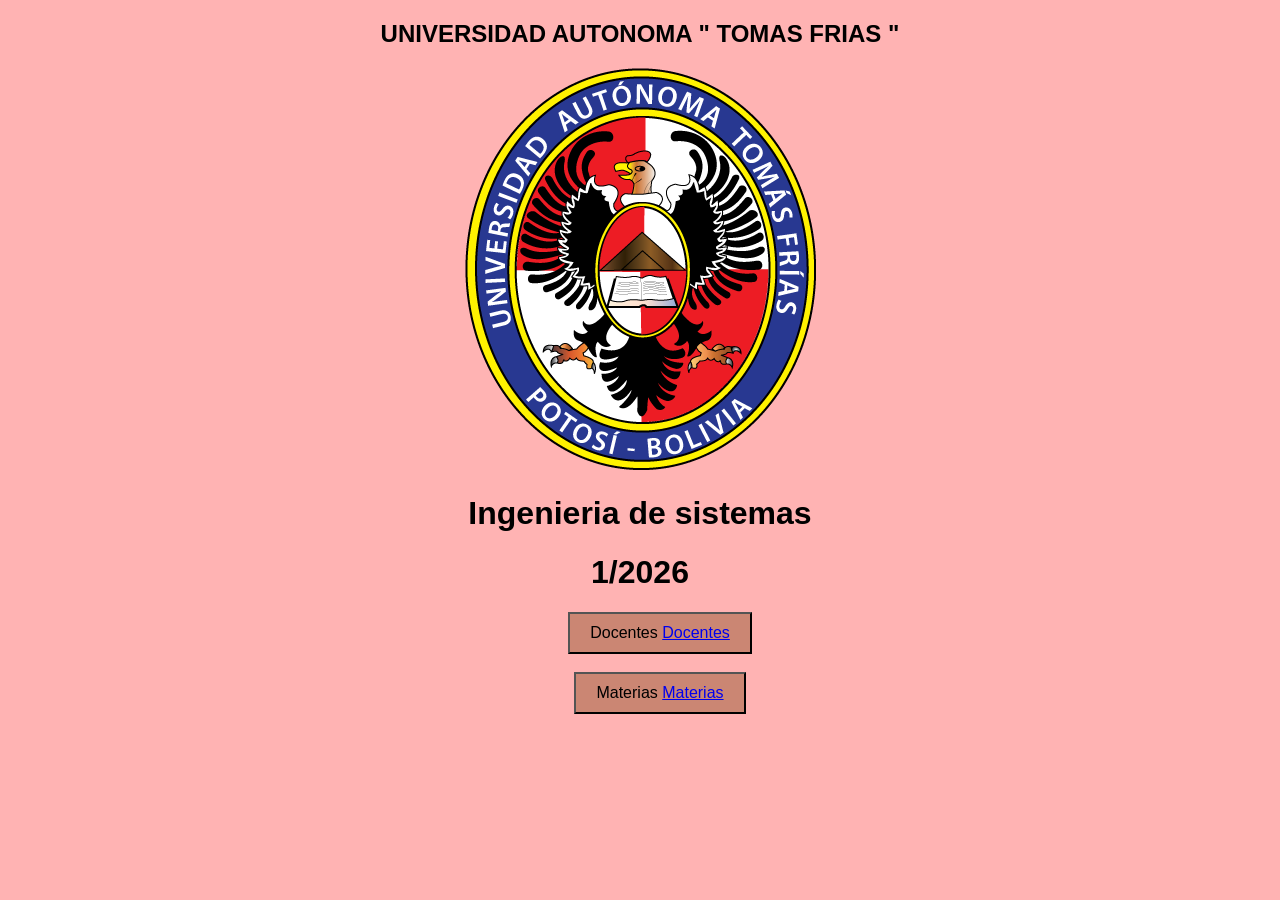
==== index.html @ 9bbdc6ba "Tarea" ====
<!DOCTYPE html>
<html lang="en">
<head>
    <meta charset="UTF-8">
    <meta name="viewport" content="width=device-width, initial-scale=1.0">
    <title>Ingenieria de sistemas</title>
    <link rel="stylesheet" href="style.css">
</head>
<center>
<body style="background-color: rgb(255, 179, 179);">
    <nav>
        <h1>UNIVERSIDAD AUTONOMA " TOMAS FRIAS "</h1>
        <img src="./logo_uatf.png">
    </nav>

    <h1>Ingenieria de sistemas</h1>
    <h1>1/2026</h1>
    <ul>
        <button style="padding:10px 20px; font-size:16px;
        background-color: rgb(203, 134, 115);">
            Docentes
            <a href="./Docentes.html">Docentes</a>
        </button>
        <br>
        <br>
        <button style="padding:10px 20px; font-size:16px;
        background-color: rgb(203, 134, 115);">
            Materias
            <a href="./Materias.html"> Materias</a>
        </button>
    </ul>
</body>
</center>
</html>
---- style.css ----
h1{
    font-family: Impact, Haettenschweiler, 'Arial Narrow Bold', sans-serif;
}
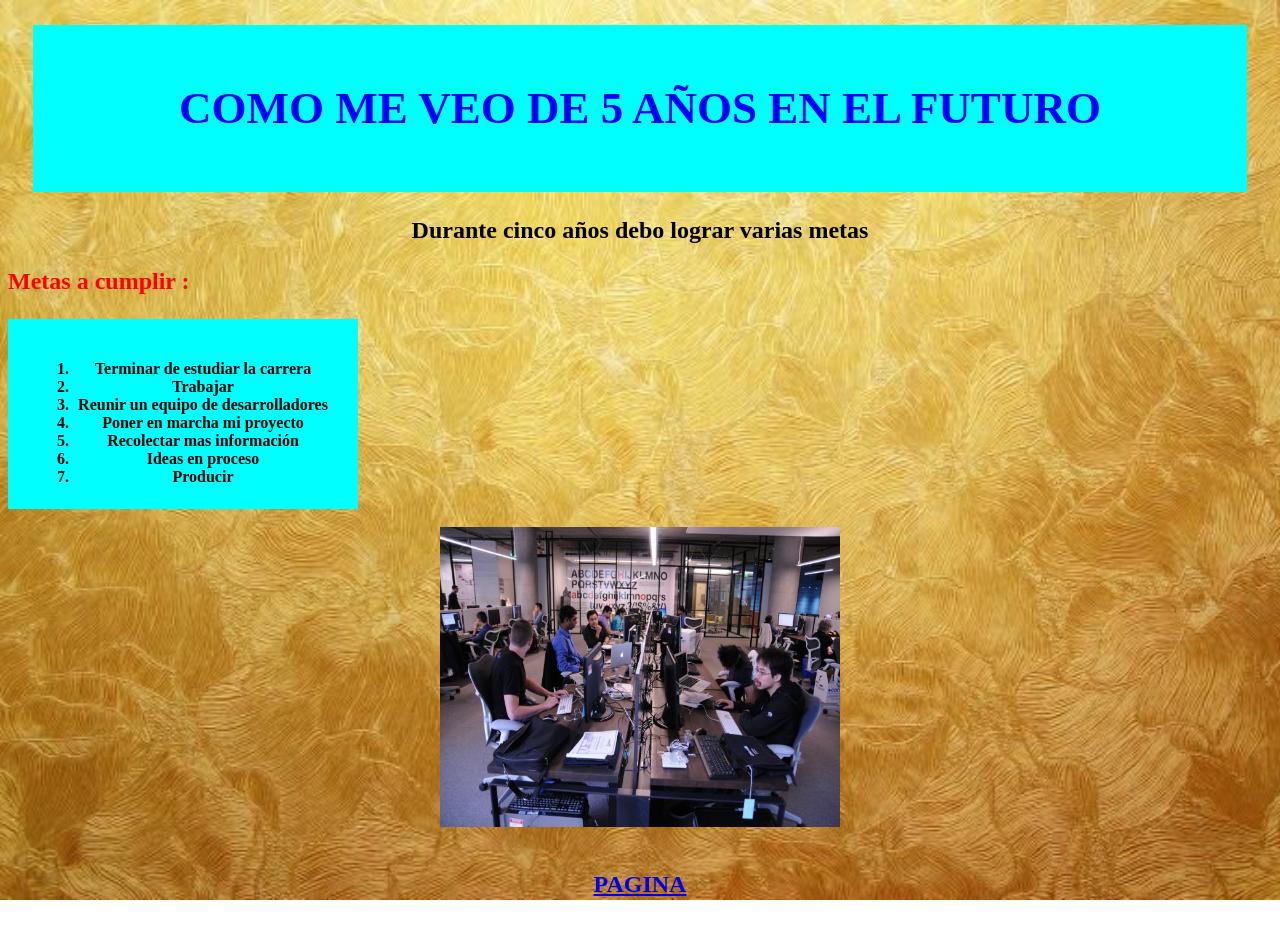
==== commit c3706aa4: "Tarea css" ====
--- a/index.html
+++ b/index.html
@@ -3,32 +3,46 @@
 <head>
     <meta charset="UTF-8">
     <meta name="viewport" content="width=device-width, initial-scale=1.0">
-    <title>Ingenieria de sistemas</title>
+    <title>Vision</title>
     <link rel="stylesheet" href="style.css">
 </head>
-<center>
-<body style="background-color: rgb(255, 179, 179);">
+<body>
+    <center>
+
     <nav>
-        <h1>UNIVERSIDAD AUTONOMA " TOMAS FRIAS "</h1>
-        <img src="./logo_uatf.png">
+        <h1>COMO ME VEO DE 5 AÑOS EN EL FUTURO </h1>
     </nav>
+    
+    <b>
+        <h2> Durante cinco años debo lograr varias metas </h2>
+    </b>
+    
+    </center>
+    <h3> Metas a cumplir :  </h3>
+    
+    <div class = "Cuadro">
+        <center>
+        <ol><b>
+            <li> Terminar de estudiar la carrera </li>
+            <li> Trabajar </li>
+            <li> Reunir un equipo de desarrolladores </li>
+            <li> Poner en marcha mi proyecto </li>
+            <li> Recolectar mas información </li>
+            <li> Ideas en proceso </li>
+            <li> Producir  </li>
+            </b>
+        </ol>
+        </center>
+    </div> <br>
+    
+    <center>
+    <img src="./650_1200.jpg"><br>
 
-    <h1>Ingenieria de sistemas</h1>
-    <h1>1/2026</h1>
-    <ul>
-        <button style="padding:10px 20px; font-size:16px;
-        background-color: rgb(203, 134, 115);">
-            Docentes
-            <a href="./Docentes.html">Docentes</a>
-        </button>
-        <br>
-        <br>
-        <button style="padding:10px 20px; font-size:16px;
-        background-color: rgb(203, 134, 115);">
-            Materias
-            <a href="./Materias.html"> Materias</a>
-        </button>
-    </ul>
+
+    <h2 class="button"> 
+        <a href="https://aws.amazon.com/es/ai/?trk=3c6b12a0-10d3-4e27-ba72-3ca748cb243b&sc_channel=ps&s_kwcid=AL!4422!10!71262381884884!!!!71262945099323!!487506390!1140195410385299&ef_id=b134df7c4a7c154c2235b6a45982e905:G:s&msclkid=b134df7c4a7c154c2235b6a45982e905" target="_blank"> PAGINA </a> 
+    </h2>
+
+    </center>
 </body>
-</center>
 </html>
--- a/style.css
+++ b/style.css
@@ -1,3 +1,38 @@
+body{
+    background-image: url(8fcee31d1830ddab7b2e5a7edc9167d2.jpg);
+    background-position: center center;
+    background-repeat: no-repeat;
+    background-size: cover;
+    background-attachment: fixed;
+}
+
 h1{
-    font-family: Impact, Haettenschweiler, 'Arial Narrow Bold', sans-serif;
+    color: blue;
+    font-size: 45px;
+}
+
+h3{
+    color: red;
+    font-size: 24px;
+}
+.Cuadro{
+    border: 0;
+    background-color: aqua;
+    padding: 25px;
+    width: 300px;
+    height: 140px;
+
+}
+img{
+    border: 0;
+    width: 400px;
+    height: 300px;
+}
+.button{
+    padding: 20px;
+}
+nav{
+    margin: 25px;
+    padding: 20px;
+    background-color: aqua;
 }
